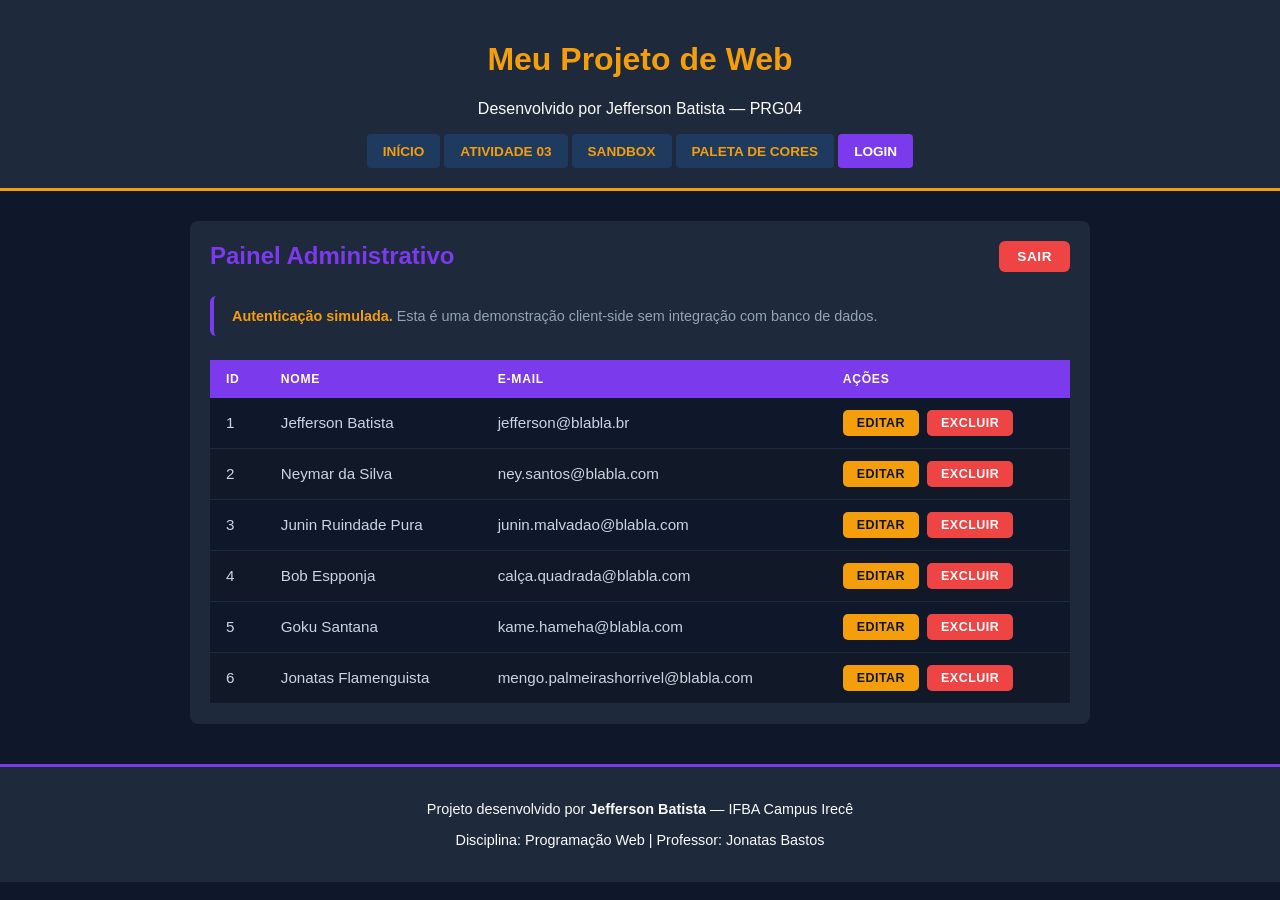
==== infraestructure/pages/admin.html @ 9aba8321 "ADD: Atividade 08" ====
<!DOCTYPE html>
<html lang="pt-br">
<head>
    <meta charset="UTF-8">
    <meta name="viewport" content="width=device-width, initial-scale=1.0">
    <link rel="stylesheet" href="../assets/css/style.css">
    <title>Painel Administrativo — Atividade 08</title>
    <style>
        .admin-header {
            display: flex;
            justify-content: space-between;
            align-items: center;
            flex-wrap: wrap;
            gap: 12px;
            margin-bottom: 24px;
        }

        .admin-header h2 {
            margin: 0;
        }

        .admin-header .btn-sair {
            padding: 8px 18px;
            background-color: #ef4444;
            color: #fff;
            border: none;
            border-radius: 6px;
            font-size: 0.85em;
            font-weight: bold;
            cursor: pointer;
            text-decoration: none;
            text-transform: uppercase;
            letter-spacing: 0.04em;
            transition: background-color 0.2s;
        }

        .admin-header .btn-sair:hover {
            background-color: #b91c1c;
        }

        .tabela-container {
            overflow-x: auto;
        }

        table {
            width: 100%;
            border-collapse: collapse;
            font-size: 0.95em;
        }

        thead tr {
            background-color: #7c3aed;
            color: #ffffff;
        }

        thead th {
            padding: 12px 16px;
            text-align: left;
            font-weight: bold;
            text-transform: uppercase;
            font-size: 0.8em;
            letter-spacing: 0.06em;
        }

        tbody tr {
            border-bottom: 1px solid #1e293b;
            transition: background-color 0.15s;
        }

        tbody tr:nth-child(odd) {
            background-color: #0f172a;
        }

        tbody tr:nth-child(even) {
            background-color: #111827;
        }

        tbody tr:hover {
            background-color: #1e293b;
        }

        tbody td {
            padding: 12px 16px;
            color: #cbd5e1;
            text-align: left;
        }

        .acoes {
            display: flex;
            gap: 8px;
        }

        .btn-editar,
        .btn-excluir {
            padding: 6px 14px;
            border: none;
            border-radius: 5px;
            font-size: 0.82em;
            font-weight: bold;
            cursor: pointer;
            text-transform: uppercase;
            letter-spacing: 0.04em;
            transition: background-color 0.2s;
        }

        .btn-editar {
            background-color: #f59e0b;
            color: #0f172a;
        }

        .btn-editar:hover {
            background-color: #d97706;
        }

        .btn-excluir {
            background-color: #ef4444;
            color: #ffffff;
        }

        .btn-excluir:hover {
            background-color: #b91c1c;
        }

        .aviso {
            background-color: #1e293b;
            border-left: 4px solid #7c3aed;
            padding: 12px 18px;
            border-radius: 6px;
            margin-bottom: 24px;
            text-align: left;
            font-size: 0.9em;
            color: #94a3b8;
        }

        .aviso strong {
            color: #f59e0b;
        }
    </style>
</head>
<body>

    <header>
        <h1>Meu Projeto de Web</h1>
        <p>Desenvolvido por Jefferson Batista — PRG04</p>
        <nav id="menu">
            <ul>
                <li><a href="index.html">Início</a></li>
                <li><a href="atividade-03.html">Atividade 03</a></li>
                <li><a href="sandbox.html">Sandbox</a></li>
                <li><a href="paleta-de-cores.html">Paleta de Cores</a></li>
                <li id="nav-login"><a href="login.html">Login</a></li>
            </ul>
        </nav>
    </header>

    <main>
        <section>
            <div class="admin-header">
                <h2>Painel Administrativo</h2>
                <a href="login.html" class="btn-sair">Sair</a>
            </div>

            <div class="aviso">
                <strong>Autenticação simulada.</strong> Esta é uma demonstração client-side sem integração com banco de dados.
            </div>

            <div class="tabela-container">
                <table>
                    <thead>
                        <tr>
                            <th>ID</th>
                            <th>Nome</th>
                            <th>E-mail</th>
                            <th>Ações</th>
                        </tr>
                    </thead>
                    <tbody>
                        <tr>
                            <td>1</td>
                            <td>Jefferson Batista</td>
                            <td>jefferson@blabla.br</td>
                            <td>
                                <div class="acoes">
                                    <button class="btn-editar" onclick="editar(1)">Editar</button>
                                    <button class="btn-excluir" onclick="excluir(1)">Excluir</button>
                                </div>
                            </td>
                        </tr>
                        <tr>
                            <td>2</td>
                            <td>Neymar da Silva</td>
                            <td>ney.santos@blabla.com</td>
                            <td>
                                <div class="acoes">
                                    <button class="btn-editar" onclick="editar(2)">Editar</button>
                                    <button class="btn-excluir" onclick="excluir(2)">Excluir</button>
                                </div>
                            </td>
                        </tr>
                        <tr>
                            <td>3</td>
                            <td>Junin Ruindade Pura</td>
                            <td>junin.malvadao@blabla.com</td>
                            <td>
                                <div class="acoes">
                                    <button class="btn-editar" onclick="editar(3)">Editar</button>
                                    <button class="btn-excluir" onclick="excluir(3)">Excluir</button>
                                </div>
                            </td>
                        </tr>
                        <tr>
                            <td>4</td>
                            <td>Bob Espponja</td>
                            <td>calça.quadrada@blabla.com</td>
                            <td>
                                <div class="acoes">
                                    <button class="btn-editar" onclick="editar(4)">Editar</button>
                                    <button class="btn-excluir" onclick="excluir(4)">Excluir</button>
                                </div>
                            </td>
                        </tr>
                        <tr>
                            <td>5</td>
                            <td>Goku Santana</td>
                            <td>kame.hameha@blabla.com</td>
                            <td>
                                <div class="acoes">
                                    <button class="btn-editar" onclick="editar(5)">Editar</button>
                                    <button class="btn-excluir" onclick="excluir(5)">Excluir</button>
                                </div>
                            </td>
                        </tr>
                        <tr>
                            <td>6</td>
                            <td>Jonatas Flamenguista</td>
                            <td>mengo.palmeirashorrivel@blabla.com</td>
                            <td>
                                <div class="acoes">
                                    <button class="btn-editar" onclick="editar(6)">Editar</button>
                                    <button class="btn-excluir" onclick="excluir(6)">Excluir</button>
                                </div>
                            </td>
                        </tr>
                    </tbody>
                </table>
            </div>
        </section>
    </main>

    <footer>
        <p>Projeto desenvolvido por <strong>Jefferson Batista</strong> — IFBA Campus Irecê</p>
        <p>Disciplina: Programação Web | Professor: Jonatas Bastos</p>
    </footer>

    <script>
        function editar(id) {
            alert('Editar usuário ID ' + id + ' — funcionalidade a ser implementada.');
        }

        function excluir(id) {
            const confirmar = confirm('Deseja realmente excluir o usuário ID ' + id + '?');
            if (confirmar) {
                alert('Usuário ' + id + ' excluído (simulação).');
            }
        }
    </script>

</body>
</html>
---- infraestructure/assets/css/style.css ----
body {
    font-family: Arial, sans-serif;
    background-color: #0f172a;
    color: #e2e8f0;
    text-align: center;
    margin: 0;
    padding: 0;
}

h1 {
    color: #f59e0b;
}

h2 {
    color:#7c3aed;
}

a {
    color:#2b4dab;
}

p {
    color:#fbfbfb;
}

li {
    color:#fbfbfb;
}

audio, iframe {
    margin-top: 20px;
}

/* === Tags Semânticas - Atividade 07 === */

header {
    background-color: #1e293b;
    padding: 20px;
    border-bottom: 3px solid #f59e0b;
}

nav {
    margin-top: 12px;
}

/* === Menu de Navegação - Atividade 08 === */

nav#menu ul {
    list-style: none;       /* Remove os marcadores */
    padding: 0;
    margin: 0;
    display: flex;
    justify-content: center;
    flex-wrap: wrap;        /* Quebra linha em telas pequenas */
    gap: 4px;
}

nav#menu li {
    display: inline-block;
    background-color: #1e3a5f;
    padding: 8px 16px;
    border-radius: 4px;
    transition: background-color 0.3s;
}

nav#menu li:hover {
    background-color: #f59e0b;
}

nav#menu a {
    color: #f59e0b;
    text-decoration: none;
    font-weight: bold;
    text-transform: uppercase;
    font-size: 0.85em;
}

nav#menu a:hover {
    color: #0f172a;
    text-decoration: underline;
}

nav#menu h1 {
    display: none; /* Esconde título interno se houver */
}

main {
    max-width: 900px;
    margin: 30px auto;
    padding: 0 20px;
}

section {
    background-color: #1e293b;
    border-radius: 8px;
    padding: 20px;
    margin-bottom: 30px;
}

article {
    background-color: #0f172a;
    border-left: 4px solid #7c3aed;
    padding: 15px 20px;
    margin: 15px 0;
    border-radius: 4px;
    text-align: left;
}

aside {
    background-color: #0f172a;
    border-left: 4px solid #f59e0b;
    padding: 15px 20px;
    margin: 15px 0;
    border-radius: 4px;
    text-align: left;
}

aside ul {
    padding-left: 20px;
}

footer {
    background-color: #1e293b;
    border-top: 3px solid #7c3aed;
    padding: 20px;
    margin-top: 40px;
    font-size: 0.9em;
    color: #94a3b8;
}


/* === Login Button === */
nav#menu li#nav-login {
    background-color: #7c3aed;
}

nav#menu li#nav-login:hover {
    background-color: #5b21b6;
}

nav#menu li#nav-login a {
    color: #ffffff;
}

nav#menu li#nav-login a:hover {
    color: #ffffff;
    text-decoration: none;
}


/* Telas médias: tablet (até 768px) */
@media (max-width: 768px) {

    header {
        padding: 15px 10px;
    }

    h1 {
        font-size: 1.5em;
    }

    main {
        padding: 0 12px;
        margin: 20px auto;
    }

    section {
        padding: 15px;
    }

    article, aside {
        padding: 12px 15px;
    }

    nav#menu ul {
        flex-direction: column;  /* Menu vira coluna */
        align-items: center;
    }

    nav#menu li {
        width: 80%;
        text-align: center;
    }
}

/* Telas pequenas: celular (até 480px) */
@media (max-width: 480px) {

    h1 {
        font-size: 1.2em;
    }

    h2 {
        font-size: 1em;
    }

    main {
        padding: 0 8px;
    }

    nav#menu li {
        width: 100%;
    }

    footer {
        font-size: 0.8em;
        padding: 15px 10px;
    }
}
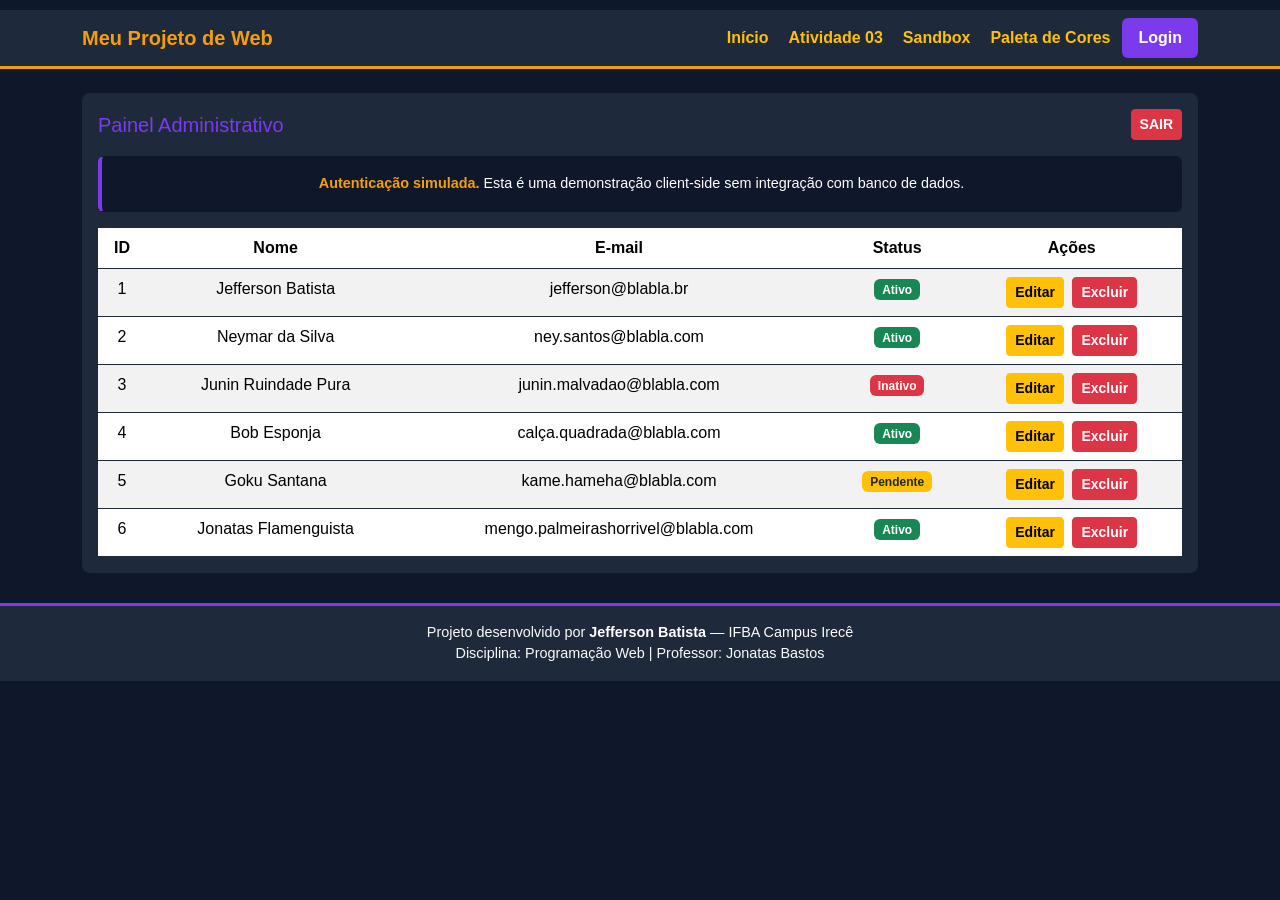
==== commit fe552164: "ADD: Atividade 10" ====
--- a/infraestructure/pages/admin.html
+++ b/infraestructure/pages/admin.html
@@ -3,174 +3,65 @@
 <head>
     <meta charset="UTF-8">
     <meta name="viewport" content="width=device-width, initial-scale=1.0">
+    <link rel="stylesheet" href="https://cdn.jsdelivr.net/npm/bootstrap@5.3.0/dist/css/bootstrap.min.css">
     <link rel="stylesheet" href="../assets/css/style.css">
-    <title>Painel Administrativo — Atividade 08</title>
+    <title>Painel Administrativo — PRG04</title>
     <style>
-        .admin-header {
-            display: flex;
-            justify-content: space-between;
-            align-items: center;
-            flex-wrap: wrap;
-            gap: 12px;
-            margin-bottom: 24px;
-        }
-
-        .admin-header h2 {
-            margin: 0;
-        }
-
-        .admin-header .btn-sair {
-            padding: 8px 18px;
-            background-color: #ef4444;
-            color: #fff;
-            border: none;
-            border-radius: 6px;
-            font-size: 0.85em;
-            font-weight: bold;
-            cursor: pointer;
-            text-decoration: none;
-            text-transform: uppercase;
-            letter-spacing: 0.04em;
-            transition: background-color 0.2s;
-        }
-
-        .admin-header .btn-sair:hover {
-            background-color: #b91c1c;
-        }
-
-        .tabela-container {
-            overflow-x: auto;
-        }
-
-        table {
-            width: 100%;
-            border-collapse: collapse;
-            font-size: 0.95em;
-        }
-
-        thead tr {
-            background-color: #7c3aed;
-            color: #ffffff;
-        }
-
-        thead th {
-            padding: 12px 16px;
-            text-align: left;
-            font-weight: bold;
-            text-transform: uppercase;
-            font-size: 0.8em;
-            letter-spacing: 0.06em;
-        }
-
-        tbody tr {
-            border-bottom: 1px solid #1e293b;
-            transition: background-color 0.15s;
-        }
-
-        tbody tr:nth-child(odd) {
-            background-color: #0f172a;
-        }
-
-        tbody tr:nth-child(even) {
-            background-color: #111827;
-        }
-
-        tbody tr:hover {
-            background-color: #1e293b;
-        }
-
-        tbody td {
-            padding: 12px 16px;
-            color: #cbd5e1;
-            text-align: left;
-        }
-
-        .acoes {
-            display: flex;
-            gap: 8px;
-        }
-
-        .btn-editar,
-        .btn-excluir {
-            padding: 6px 14px;
-            border: none;
-            border-radius: 5px;
-            font-size: 0.82em;
-            font-weight: bold;
-            cursor: pointer;
-            text-transform: uppercase;
-            letter-spacing: 0.04em;
-            transition: background-color 0.2s;
-        }
-
-        .btn-editar {
-            background-color: #f59e0b;
-            color: #0f172a;
-        }
-
-        .btn-editar:hover {
-            background-color: #d97706;
-        }
-
-        .btn-excluir {
-            background-color: #ef4444;
-            color: #ffffff;
-        }
-
-        .btn-excluir:hover {
-            background-color: #b91c1c;
-        }
-
-        .aviso {
-            background-color: #1e293b;
-            border-left: 4px solid #7c3aed;
-            padding: 12px 18px;
-            border-radius: 6px;
-            margin-bottom: 24px;
-            text-align: left;
-            font-size: 0.9em;
-            color: #94a3b8;
-        }
-
-        .aviso strong {
-            color: #f59e0b;
-        }
+        .table thead tr { background-color: #7c3aed; color: #fff; }
+        .table tbody tr { color: #cbd5e1; }
+        .table-dark-custom tbody tr:nth-child(odd)  { background-color: #0f172a; }
+        .table-dark-custom tbody tr:nth-child(even) { background-color: #111827; }
+        .table-dark-custom tbody tr:hover           { background-color: #1e293b; }
+        .table-dark-custom td, .table-dark-custom th { border-color: #1e293b; }
     </style>
 </head>
 <body>
 
-    <header>
-        <h1>Meu Projeto de Web</h1>
-        <p>Desenvolvido por Jefferson Batista — PRG04</p>
-        <nav id="menu">
-            <ul>
-                <li><a href="index.html">Início</a></li>
-                <li><a href="atividade-03.html">Atividade 03</a></li>
-                <li><a href="sandbox.html">Sandbox</a></li>
-                <li><a href="paleta-de-cores.html">Paleta de Cores</a></li>
-                <li id="nav-login"><a href="login.html">Login</a></li>
-            </ul>
-        </nav>
-    </header>
+    <!-- Navbar Bootstrap -->
+    <nav class="navbar navbar-expand-md navbar-dark" style="background-color:#1e293b; border-bottom:3px solid #f59e0b;">
+        <div class="container">
+            <a class="navbar-brand fw-bold" style="color:#f59e0b;" href="index.html">Meu Projeto de Web</a>
+            <button class="navbar-toggler" type="button" data-bs-toggle="collapse" data-bs-target="#navMenu"
+                aria-controls="navMenu" aria-expanded="false" aria-label="Toggle navigation">
+                <span class="navbar-toggler-icon"></span>
+            </button>
+            <div class="collapse navbar-collapse" id="navMenu">
+                <ul class="navbar-nav ms-auto gap-1">
+                    <li class="nav-item"><a class="nav-link text-warning fw-bold" href="index.html">Início</a></li>
+                    <li class="nav-item"><a class="nav-link text-warning fw-bold" href="atividade-03.html">Atividade 03</a></li>
+                    <li class="nav-item"><a class="nav-link text-warning fw-bold" href="sandbox.html">Sandbox</a></li>
+                    <li class="nav-item"><a class="nav-link text-warning fw-bold" href="paleta-de-cores.html">Paleta de Cores</a></li>
+                    <li class="nav-item">
+                        <a class="nav-link fw-bold text-white px-3 rounded" style="background-color:#7c3aed;" href="login.html">Login</a>
+                    </li>
+                </ul>
+            </div>
+        </div>
+    </nav>
 
-    <main>
-        <section>
-            <div class="admin-header">
-                <h2>Painel Administrativo</h2>
-                <a href="login.html" class="btn-sair">Sair</a>
+    <main class="container my-4">
+        <section class="p-3 rounded-3" style="background-color:#1e293b;">
+
+            <!-- Cabeçalho do painel -->
+            <div class="d-flex justify-content-between align-items-center flex-wrap gap-2 mb-3">
+                <h2 class="mb-0" style="color:#7c3aed;">Painel Administrativo</h2>
+                <a href="login.html" class="btn btn-danger btn-sm fw-bold text-uppercase">Sair</a>
             </div>
 
-            <div class="aviso">
-                <strong>Autenticação simulada.</strong> Esta é uma demonstração client-side sem integração com banco de dados.
+            <!-- Aviso Bootstrap alert -->
+            <div class="alert mb-3 text-white" style="background-color:#0f172a; border-left:4px solid #7c3aed; font-size:0.9rem;" role="alert">
+                <strong style="color:#f59e0b;">Autenticação simulada.</strong> Esta é uma demonstração client-side sem integração com banco de dados.
             </div>
 
-            <div class="tabela-container">
-                <table>
+            <!-- Tabela Bootstrap -->
+            <div class="table-responsive">
+                <table class="table table-striped table-hover table-dark-custom mb-0">
                     <thead>
                         <tr>
                             <th>ID</th>
                             <th>Nome</th>
                             <th>E-mail</th>
+                            <th>Status</th>
                             <th>Ações</th>
                         </tr>
                     </thead>
@@ -179,84 +70,79 @@
                             <td>1</td>
                             <td>Jefferson Batista</td>
                             <td>jefferson@blabla.br</td>
+                            <td><span class="badge bg-success">Ativo</span></td>
                             <td>
-                                <div class="acoes">
-                                    <button class="btn-editar" onclick="editar(1)">Editar</button>
-                                    <button class="btn-excluir" onclick="excluir(1)">Excluir</button>
-                                </div>
+                                <button class="btn btn-warning btn-sm fw-bold" onclick="editar(1)">Editar</button>
+                                <button class="btn btn-danger btn-sm fw-bold ms-1" onclick="excluir(1)">Excluir</button>
                             </td>
                         </tr>
                         <tr>
                             <td>2</td>
                             <td>Neymar da Silva</td>
                             <td>ney.santos@blabla.com</td>
+                            <td><span class="badge bg-success">Ativo</span></td>
                             <td>
-                                <div class="acoes">
-                                    <button class="btn-editar" onclick="editar(2)">Editar</button>
-                                    <button class="btn-excluir" onclick="excluir(2)">Excluir</button>
-                                </div>
+                                <button class="btn btn-warning btn-sm fw-bold" onclick="editar(2)">Editar</button>
+                                <button class="btn btn-danger btn-sm fw-bold ms-1" onclick="excluir(2)">Excluir</button>
                             </td>
                         </tr>
                         <tr>
                             <td>3</td>
                             <td>Junin Ruindade Pura</td>
                             <td>junin.malvadao@blabla.com</td>
+                            <td><span class="badge bg-danger">Inativo</span></td>
                             <td>
-                                <div class="acoes">
-                                    <button class="btn-editar" onclick="editar(3)">Editar</button>
-                                    <button class="btn-excluir" onclick="excluir(3)">Excluir</button>
-                                </div>
+                                <button class="btn btn-warning btn-sm fw-bold" onclick="editar(3)">Editar</button>
+                                <button class="btn btn-danger btn-sm fw-bold ms-1" onclick="excluir(3)">Excluir</button>
                             </td>
                         </tr>
                         <tr>
                             <td>4</td>
-                            <td>Bob Espponja</td>
+                            <td>Bob Esponja</td>
                             <td>calça.quadrada@blabla.com</td>
+                            <td><span class="badge bg-success">Ativo</span></td>
                             <td>
-                                <div class="acoes">
-                                    <button class="btn-editar" onclick="editar(4)">Editar</button>
-                                    <button class="btn-excluir" onclick="excluir(4)">Excluir</button>
-                                </div>
+                                <button class="btn btn-warning btn-sm fw-bold" onclick="editar(4)">Editar</button>
+                                <button class="btn btn-danger btn-sm fw-bold ms-1" onclick="excluir(4)">Excluir</button>
                             </td>
                         </tr>
                         <tr>
                             <td>5</td>
                             <td>Goku Santana</td>
                             <td>kame.hameha@blabla.com</td>
+                            <td><span class="badge bg-warning text-dark">Pendente</span></td>
                             <td>
-                                <div class="acoes">
-                                    <button class="btn-editar" onclick="editar(5)">Editar</button>
-                                    <button class="btn-excluir" onclick="excluir(5)">Excluir</button>
-                                </div>
+                                <button class="btn btn-warning btn-sm fw-bold" onclick="editar(5)">Editar</button>
+                                <button class="btn btn-danger btn-sm fw-bold ms-1" onclick="excluir(5)">Excluir</button>
                             </td>
                         </tr>
                         <tr>
                             <td>6</td>
                             <td>Jonatas Flamenguista</td>
                             <td>mengo.palmeirashorrivel@blabla.com</td>
+                            <td><span class="badge bg-success">Ativo</span></td>
                             <td>
-                                <div class="acoes">
-                                    <button class="btn-editar" onclick="editar(6)">Editar</button>
-                                    <button class="btn-excluir" onclick="excluir(6)">Excluir</button>
-                                </div>
+                                <button class="btn btn-warning btn-sm fw-bold" onclick="editar(6)">Editar</button>
+                                <button class="btn btn-danger btn-sm fw-bold ms-1" onclick="excluir(6)">Excluir</button>
                             </td>
                         </tr>
                     </tbody>
                 </table>
             </div>
+
         </section>
     </main>
 
-    <footer>
-        <p>Projeto desenvolvido por <strong>Jefferson Batista</strong> — IFBA Campus Irecê</p>
-        <p>Disciplina: Programação Web | Professor: Jonatas Bastos</p>
+    <footer class="text-center py-3 mt-4" style="background-color:#1e293b; border-top:3px solid #7c3aed; color:#94a3b8; font-size:0.9rem;">
+        <p class="mb-0">Projeto desenvolvido por <strong class="text-white">Jefferson Batista</strong> — IFBA Campus Irecê</p>
+        <p class="mb-0">Disciplina: Programação Web | Professor: Jonatas Bastos</p>
     </footer>
 
+    <script src="https://cdn.jsdelivr.net/npm/bootstrap@5.3.0/dist/js/bootstrap.bundle.min.js"></script>
     <script>
         function editar(id) {
             alert('Editar usuário ID ' + id + ' — funcionalidade a ser implementada.');
         }
-
         function excluir(id) {
             const confirmar = confirm('Deseja realmente excluir o usuário ID ' + id + '?');
             if (confirmar) {
@@ -264,6 +150,5 @@
             }
         }
     </script>
-
 </body>
 </html>
--- a/infraestructure/assets/css/style.css
+++ b/infraestructure/assets/css/style.css
@@ -1,5 +1,21 @@
+/* =====================================================
+   style.css — PRG04 | Jefferson Batista
+   Abordagem: Mobile First
+   Breakpoints:
+     Base        → smartphones (até 600px)
+     @min 601px  → tablets
+     @min 1025px → desktops
+   ===================================================== */
+
+/* ─── RESET / BASE ─────────────────────────────────── */
+
+* {
+    box-sizing: border-box;
+}
+
 body {
     font-family: Arial, sans-serif;
+    font-size: 0.95rem;
     background-color: #0f172a;
     color: #e2e8f0;
     text-align: center;
@@ -7,59 +23,67 @@
     padding: 0;
 }
 
+/* ─── TIPOGRAFIA BASE (mobile) ──────────────────────── */
+
 h1 {
+    font-size: 1.3rem;
     color: #f59e0b;
+    margin: 0 0 6px;
 }
 
 h2 {
-    color:#7c3aed;
+    font-size: 1.05rem;
+    color: #7c3aed;
 }
 
 a {
-    color:#2b4dab;
+    color: #2b4dab;
 }
 
 p {
-    color:#fbfbfb;
+    color: #fbfbfb;
+    line-height: 1.5;
 }
 
 li {
-    color:#fbfbfb;
+    color: #fbfbfb;
 }
 
 audio, iframe {
     margin-top: 20px;
-}
-
-/* === Tags Semânticas - Atividade 07 === */
+    width: 100%;
+}
+
+/* ─── HEADER (mobile) ───────────────────────────────── */
 
 header {
     background-color: #1e293b;
-    padding: 20px;
+    padding: 14px 12px;
     border-bottom: 3px solid #f59e0b;
 }
 
+/* ─── NAVEGAÇÃO (mobile) — coluna, itens empilhados ─── */
+
 nav {
-    margin-top: 12px;
-}
-
-/* === Menu de Navegação - Atividade 08 === */
+    margin-top: 10px;
+}
 
 nav#menu ul {
-    list-style: none;       /* Remove os marcadores */
+    list-style: none;
     padding: 0;
     margin: 0;
     display: flex;
-    justify-content: center;
-    flex-wrap: wrap;        /* Quebra linha em telas pequenas */
-    gap: 4px;
+    flex-direction: column;
+    align-items: center;
+    gap: 6px;
 }
 
 nav#menu li {
-    display: inline-block;
     background-color: #1e3a5f;
-    padding: 8px 16px;
+    padding: 10px 16px;
     border-radius: 4px;
+    width: 100%;
+    text-align: center;
     transition: background-color 0.3s;
 }
 
@@ -72,7 +96,8 @@
     text-decoration: none;
     font-weight: bold;
     text-transform: uppercase;
-    font-size: 0.85em;
+    font-size: 0.82rem;
+    display: block;
 }
 
 nav#menu a:hover {
@@ -80,28 +105,43 @@
     text-decoration: underline;
 }
 
-nav#menu h1 {
-    display: none; /* Esconde título interno se houver */
-}
+nav#menu li#nav-login {
+    background-color: #7c3aed;
+}
+
+nav#menu li#nav-login:hover {
+    background-color: #5b21b6;
+}
+
+nav#menu li#nav-login a {
+    color: #ffffff;
+}
+
+nav#menu li#nav-login a:hover {
+    color: #ffffff;
+    text-decoration: none;
+}
+
+/* ─── MAIN / LAYOUT (mobile) ────────────────────────── */
 
 main {
-    max-width: 900px;
-    margin: 30px auto;
-    padding: 0 20px;
+    width: 100%;
+    margin: 20px auto;
+    padding: 0 12px;
 }
 
 section {
     background-color: #1e293b;
     border-radius: 8px;
-    padding: 20px;
-    margin-bottom: 30px;
+    padding: 14px;
+    margin-bottom: 20px;
 }
 
 article {
     background-color: #0f172a;
     border-left: 4px solid #7c3aed;
-    padding: 15px 20px;
-    margin: 15px 0;
+    padding: 12px 14px;
+    margin: 12px 0;
     border-radius: 4px;
     text-align: left;
 }
@@ -109,101 +149,132 @@
 aside {
     background-color: #0f172a;
     border-left: 4px solid #f59e0b;
-    padding: 15px 20px;
-    margin: 15px 0;
+    padding: 12px 14px;
+    margin: 12px 0;
     border-radius: 4px;
     text-align: left;
 }
 
 aside ul {
-    padding-left: 20px;
-}
+    padding-left: 18px;
+}
+
+/* ─── FOOTER (mobile) ───────────────────────────────── */
 
 footer {
     background-color: #1e293b;
     border-top: 3px solid #7c3aed;
-    padding: 20px;
-    margin-top: 40px;
-    font-size: 0.9em;
+    padding: 14px 12px;
+    margin-top: 30px;
+    font-size: 0.8rem;
     color: #94a3b8;
 }
 
-
-/* === Login Button === */
-nav#menu li#nav-login {
-    background-color: #7c3aed;
-}
-
-nav#menu li#nav-login:hover {
-    background-color: #5b21b6;
-}
-
-nav#menu li#nav-login a {
-    color: #ffffff;
-}
-
-nav#menu li#nav-login a:hover {
-    color: #ffffff;
-    text-decoration: none;
-}
-
-
-/* Telas médias: tablet (até 768px) */
-@media (max-width: 768px) {
+/* =====================================================
+   TABLET — @media (min-width: 601px) and (max-width: 1024px)
+   ===================================================== */
+
+@media (min-width: 601px) and (max-width: 1024px) {
+
+    body {
+        font-size: 1rem;
+    }
+
+    h1 {
+        font-size: 1.6rem;
+    }
+
+    h2 {
+        font-size: 1.15rem;
+    }
 
     header {
-        padding: 15px 10px;
+        padding: 18px 20px;
+    }
+
+    nav#menu ul {
+        flex-direction: row;
+        justify-content: center;
+        flex-wrap: wrap;
+        gap: 6px;
+    }
+
+    nav#menu li {
+        width: auto;
+    }
+
+    main {
+        max-width: 720px;
+        padding: 0 16px;
+        margin: 24px auto;
+    }
+
+    section {
+        padding: 18px;
+    }
+
+    article, aside {
+        padding: 14px 18px;
+    }
+
+    footer {
+        font-size: 0.85rem;
+        padding: 18px 20px;
+    }
+}
+
+/* =====================================================
+   DESKTOP — @media (min-width: 1025px)
+   ===================================================== */
+
+@media (min-width: 1025px) {
+
+    body {
+        font-size: 1rem;
     }
 
     h1 {
-        font-size: 1.5em;
+        font-size: 1.9rem;
+    }
+
+    h2 {
+        font-size: 1.25rem;
+    }
+
+    header {
+        padding: 20px 30px;
+    }
+
+    nav#menu ul {
+        flex-direction: row;
+        justify-content: center;
+        flex-wrap: wrap;
+        gap: 6px;
+    }
+
+    nav#menu li {
+        width: auto;
     }
 
     main {
-        padding: 0 12px;
-        margin: 20px auto;
+        max-width: 900px;
+        padding: 0 20px;
+        margin: 30px auto;
     }
 
     section {
-        padding: 15px;
+        padding: 20px;
+        margin-bottom: 30px;
     }
 
     article, aside {
-        padding: 12px 15px;
-    }
-
-    nav#menu ul {
-        flex-direction: column;  /* Menu vira coluna */
-        align-items: center;
-    }
-
-    nav#menu li {
-        width: 80%;
-        text-align: center;
-    }
-}
-
-/* Telas pequenas: celular (até 480px) */
-@media (max-width: 480px) {
-
-    h1 {
-        font-size: 1.2em;
-    }
-
-    h2 {
-        font-size: 1em;
-    }
-
-    main {
-        padding: 0 8px;
-    }
-
-    nav#menu li {
-        width: 100%;
+        padding: 15px 20px;
+        margin: 15px 0;
     }
 
     footer {
-        font-size: 0.8em;
-        padding: 15px 10px;
-    }
-}
+        font-size: 0.9rem;
+        padding: 20px;
+        margin-top: 40px;
+    }
+}
